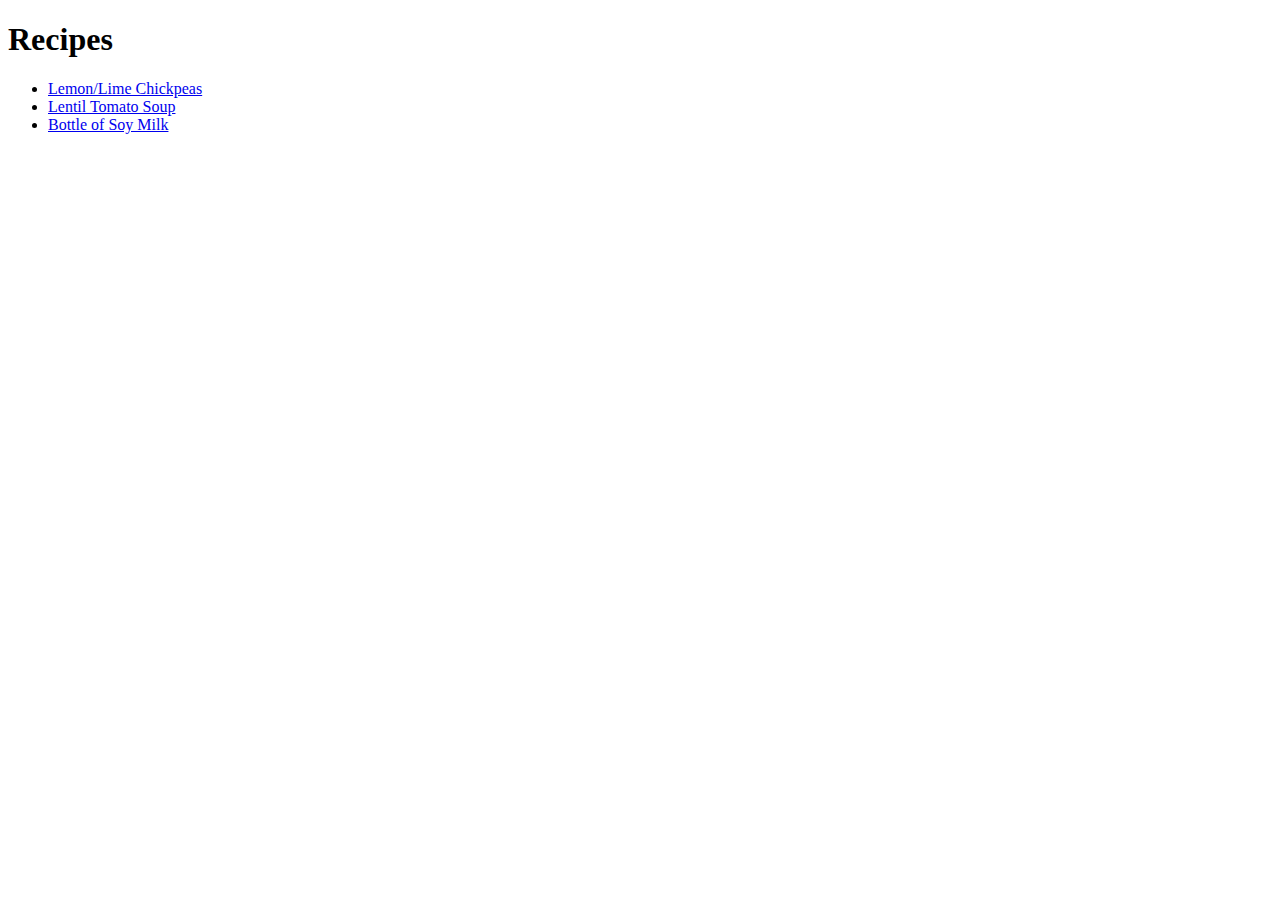
==== index.html @ 8e365c1f "Create main recipe page, add html files for each recipe" ====
<!DOCTYPE html>
<html lang="en">
<head>
    <meta charset="UTF-8">
    <meta name="viewport" content="width=device-width, initial-scale=1.0">
    <title>Recipes</title>
</head>
<body>
    <h1>Recipes</h1>
    <ul>
        <li><a href="./pages/chickpeas.html">Lemon/Lime Chickpeas</a></li>
        <li><a href="./pages/soup.html">Lentil Tomato Soup</a></li>
        <li><a href="./pages/soy.html">Bottle of Soy Milk</a></li>
    </ul>
</body>
</html>
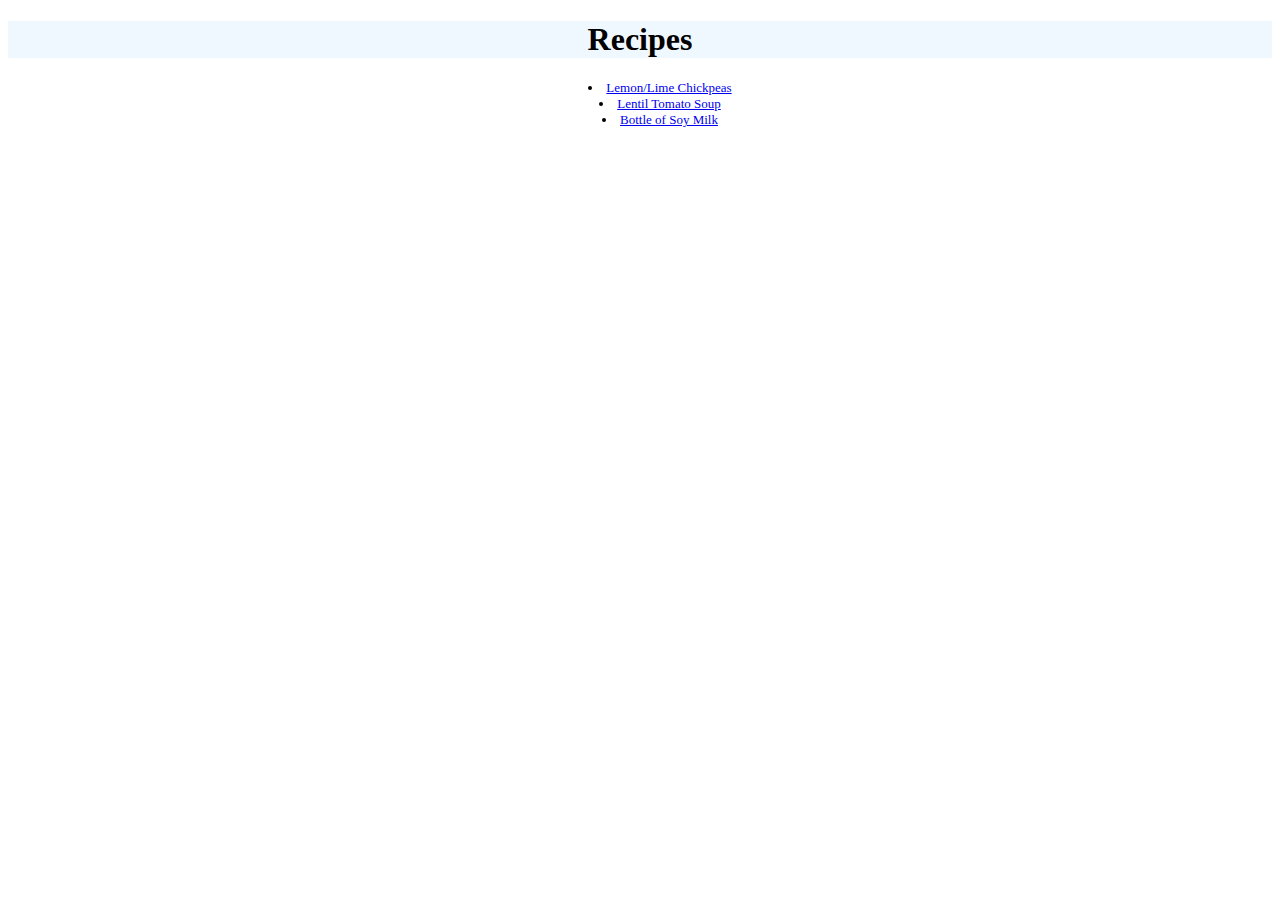
==== commit 51241a98: "Add CSS" ====
--- a/index.html
+++ b/index.html
@@ -4,9 +4,10 @@
     <meta charset="UTF-8">
     <meta name="viewport" content="width=device-width, initial-scale=1.0">
     <title>Recipes</title>
+    <link rel="stylesheet" href="style.css">
 </head>
 <body>
-    <h1>Recipes</h1>
+    <h1 class="top-of-page">Recipes</h1>
     <ul>
         <li><a href="./pages/chickpeas.html">Lemon/Lime Chickpeas</a></li>
         <li><a href="./pages/soup.html">Lentil Tomato Soup</a></li>
--- a/style.css
+++ b/style.css
@@ -0,0 +1,35 @@
+* {
+    font-size: small;
+    text-align: center;
+    list-style-position: inside;
+}
+
+.top-of-page {
+    text-align: center;
+    font-size: xx-large;
+    font-family: Georgia, 'Times New Roman', Times, serif;
+    background-color: aliceblue;
+
+}
+
+img {
+    margin-left: auto;
+    margin-right: auto;
+    display: block;
+    height: auto;
+    width: 300px;
+}
+
+h2 {
+    text-align: center;
+    font-size: medium;
+    background-color: aqua;
+}
+
+#red{
+    background-color: rgb(255, 107, 107)
+}
+
+#yellow{
+    background-color: lightgoldenrodyellow;
+}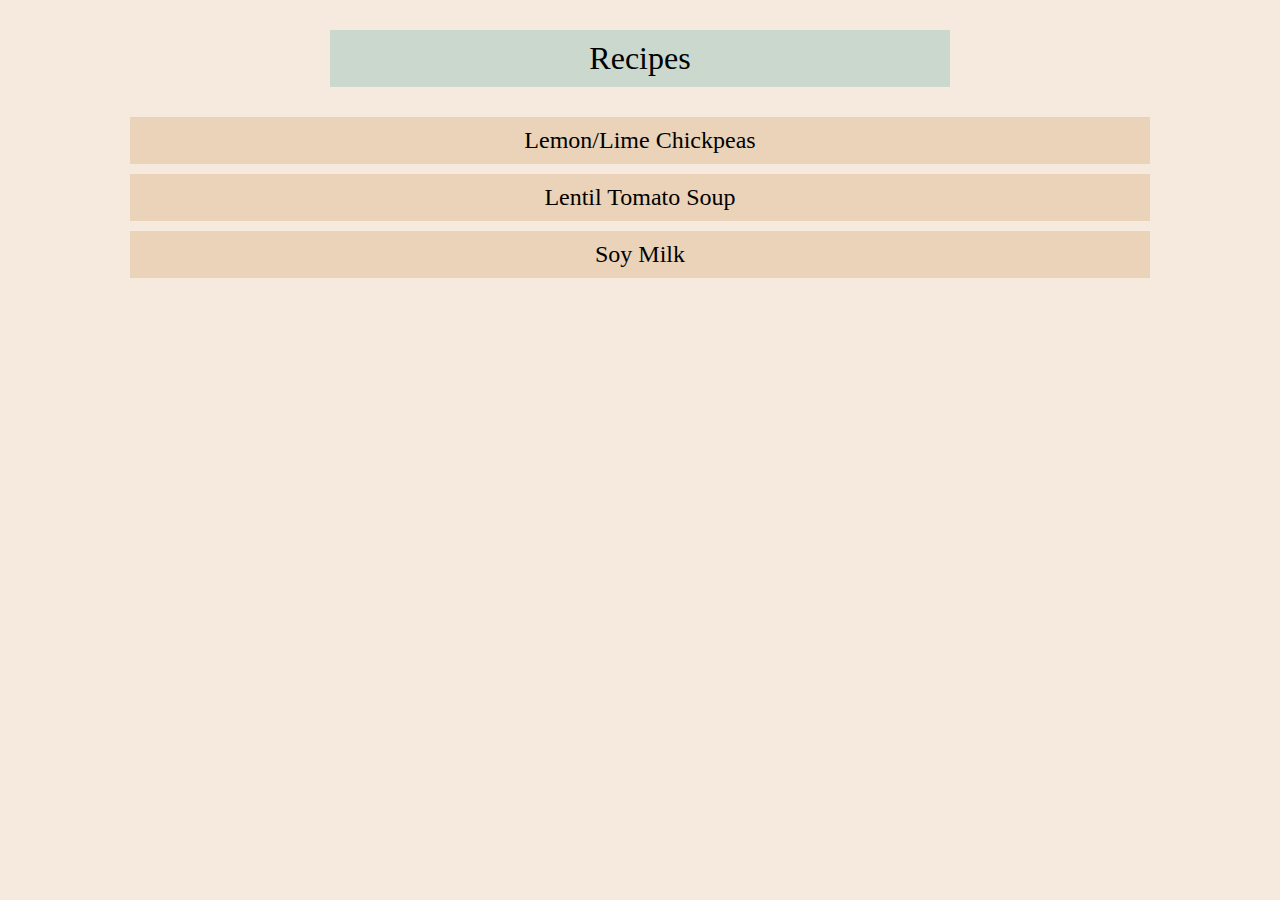
==== commit 347cb292: "Upgrade visuals with more advanced CSS" ====
--- a/index.html
+++ b/index.html
@@ -7,11 +7,15 @@
     <link rel="stylesheet" href="style.css">
 </head>
 <body>
-    <h1 class="top-of-page">Recipes</h1>
-    <ul>
-        <li><a href="./pages/chickpeas.html">Lemon/Lime Chickpeas</a></li>
-        <li><a href="./pages/soup.html">Lentil Tomato Soup</a></li>
-        <li><a href="./pages/soy.html">Bottle of Soy Milk</a></li>
-    </ul>
+    <div class="header">Recipes</div>
+    <div class="recipe-link" id="chickpeas">
+        <a href="pages/chickpeas.html">Lemon/Lime Chickpeas</a>
+    </div>
+    <div class="recipe-link" id="soup">
+        <a href="pages/soup.html">Lentil Tomato Soup</a>
+    </div>
+    <div class="recipe-link" id="soy">
+        <a href="pages/soy.html">Soy Milk</a>
+    </div>
 </body>
 </html>--- a/style.css
+++ b/style.css
@@ -1,16 +1,70 @@
+/* blue         #51A3A3 
+eggplant        #75485E
+butterscotch    #CB904D   
+citron          #DFCC74 
+green           #C3E991
+*/
+
 * {
     font-size: small;
     text-align: center;
     list-style-position: inside;
 }
 
-.top-of-page {
+body{
+    background-color: #CB904D30;
+}
+
+a,
+a:focus{
+    color: inherit;
+    background-color: transparent;
+    outline: none;
+}
+
+a:link{
+    text-decoration: none;
+}
+
+.header {
     text-align: center;
     font-size: xx-large;
     font-family: Georgia, 'Times New Roman', Times, serif;
-    background-color: aliceblue;
+    background-color: #51A3A340 ;
+    width: 600px;
+    margin: 30px auto;
+    padding: 10px;
 
 }
+
+.recipe-link{
+    text-align: center;
+    font-size: x-large;
+    font-family: Georgia, 'Times New Roman', Times, serif;
+    background-color: #CB904D40;
+    width: 1000px;
+    margin: 10px auto;
+    padding: 10px;
+}
+
+.recipe-link *{
+    text-align: center;
+    font-size: x-large;
+    font-family: Georgia, 'Times New Roman', Times, serif;
+    background-color: transparent;
+    width: 1000px;
+    margin: 10px auto;
+    padding: 10px;
+}
+
+.picture {
+    width: 300px;
+    padding: 10px;
+    border: 2px dotted black;
+    background-color: #C3E991;
+    margin: 20px auto;
+}
+
 
 img {
     margin-left: auto;
@@ -23,7 +77,7 @@
 h2 {
     text-align: center;
     font-size: medium;
-    background-color: aqua;
+    background-color: #51A3A340;
 }
 
 #red{
@@ -32,4 +86,17 @@
 
 #yellow{
     background-color: lightgoldenrodyellow;
+}
+
+.ingredients{
+    margin: 0px auto;
+}
+
+.ingredients * {
+    display: inline;
+    padding: 1px 5px;
+    margin: 5px;
+    background-color: #CB904D40;
+    font-size: large;
+    border: dotted black;
 }